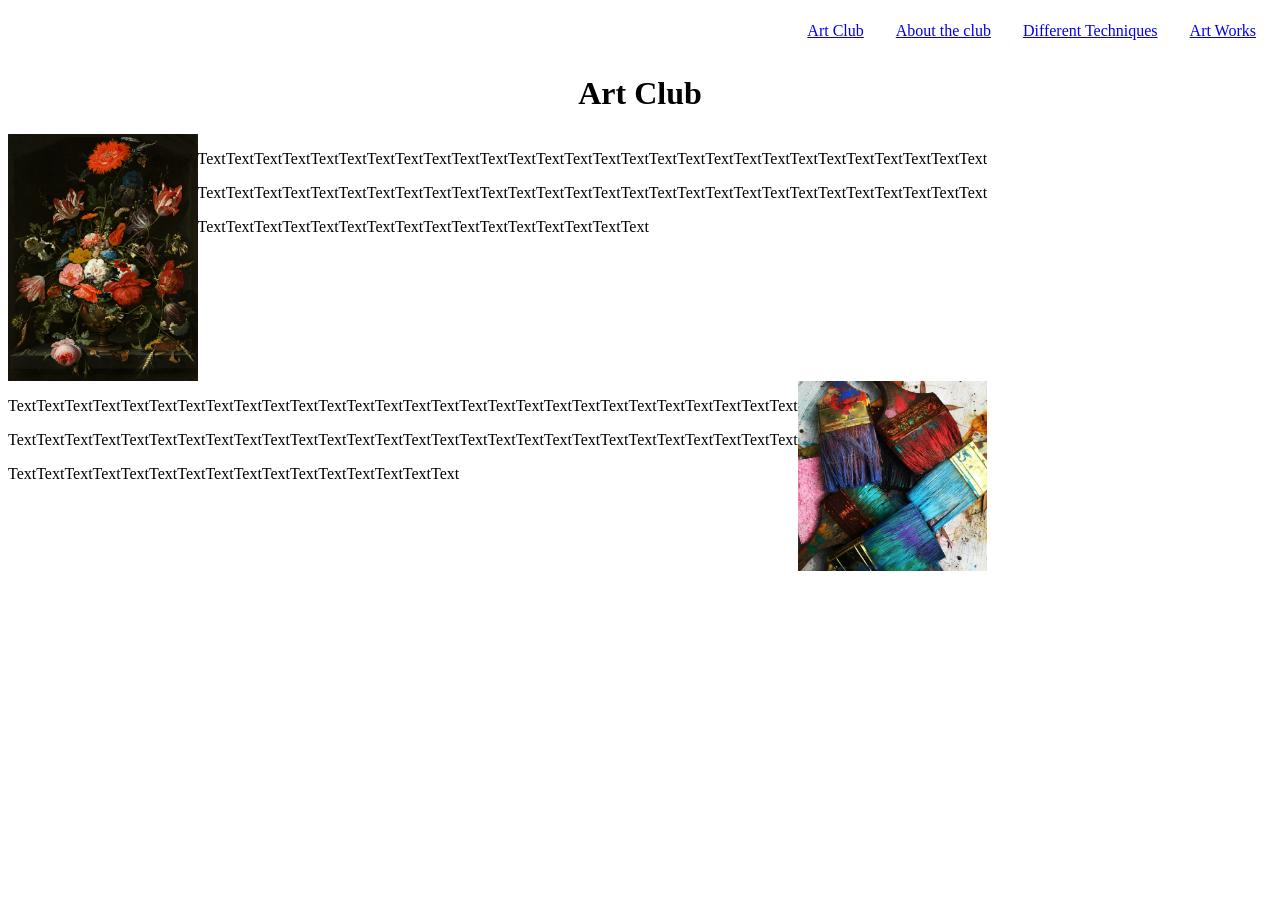
==== index.html @ 6fee90d1 "I have finished making my About the club webpage and order my nav bar pages in index ,about, techniq" ====
<!DOCTYPE html>
<html lang="eng">

<head>
    <!-- non visible content-->
    <title>Index</title>
    <link rel="stylesheet" href="styles.css">
</head>

<body>
    <div class="navbar">
        <ul>
            <li><a href="art-works.html">Art Works</a></li>
            <li><a href="different-techniques.html">Different Techniques</a></li>
            <li><a href="about.html">About the club</a></li>
            <li><a href="index.html">Art Club</a></li>
        </ul>
    </div>
    <h1>Art Club</h1>
    <div class="container">
        <img src="images-for-art/europeana-5TK1F5VfdIk-unsplash.jpg" alt="Flowers picture">
        <div>
            <p>TextTextTextTextTextTextTextTextTextTextTextTextTextTextTextTextTextTextTextTextTextTextTextTextTextTextTextText
            </p>
            <p>TextTextTextTextTextTextTextTextTextTextTextTextTextTextTextTextTextTextTextTextTextTextTextTextTextTextTextText
            </p>
            <p>TextTextTextTextTextTextTextTextTextTextTextTextTextTextTextText</p>
        </div>
    </div>
    <div class="container">
        <div>
            <p>TextTextTextTextTextTextTextTextTextTextTextTextTextTextTextTextTextTextTextTextTextTextTextTextTextTextTextText
            </p>
            <p>TextTextTextTextTextTextTextTextTextTextTextTextTextTextTextTextTextTextTextTextTextTextTextTextTextTextTextText
            </p>
            <p>TextTextTextTextTextTextTextTextTextTextTextTextTextTextTextText</p>
        </div>
        <img src="images-for-art/rhondak-native-florida-folk-artist-_Yc7OtfFn-0-unsplash.jpg" alt="Paint Brush">

    </div>




</body>

</html>
---- styles.css ----
.navbar ul {
    list-style-type: none;
    margin: 0;
    padding: 0;
    overflow: hidden;
}
  
.navbar li {
    float: right;
}
  
.navbar li a {
    display: block;
    text-align: center;
    padding: 14px 16px;
}
.navbar{
    font: 50; 
}
h1{
    text-align: center;
}

.navbar img{
    height: 40px;
    width: auto;
}
.container {
    display:flex;
    flex-direction:row;
}
img {
    width: 15%
}

h1{
    font-size: xx-large;
}
.technique1{
    display: flex;
    flex-direction: row;
}
.Techniques2{
    display: flex;
    flex-direction: row;
}

.technique1 img {
    width: 20%;
}
.Techniques2 img {
    width: 20%;
}
.Club{
    display: flex;
    flex-direction: row;
}

.ClubA {
    display: flex;
    flex-direction: row;
}
.ClubA image{
    width: 90%;
}
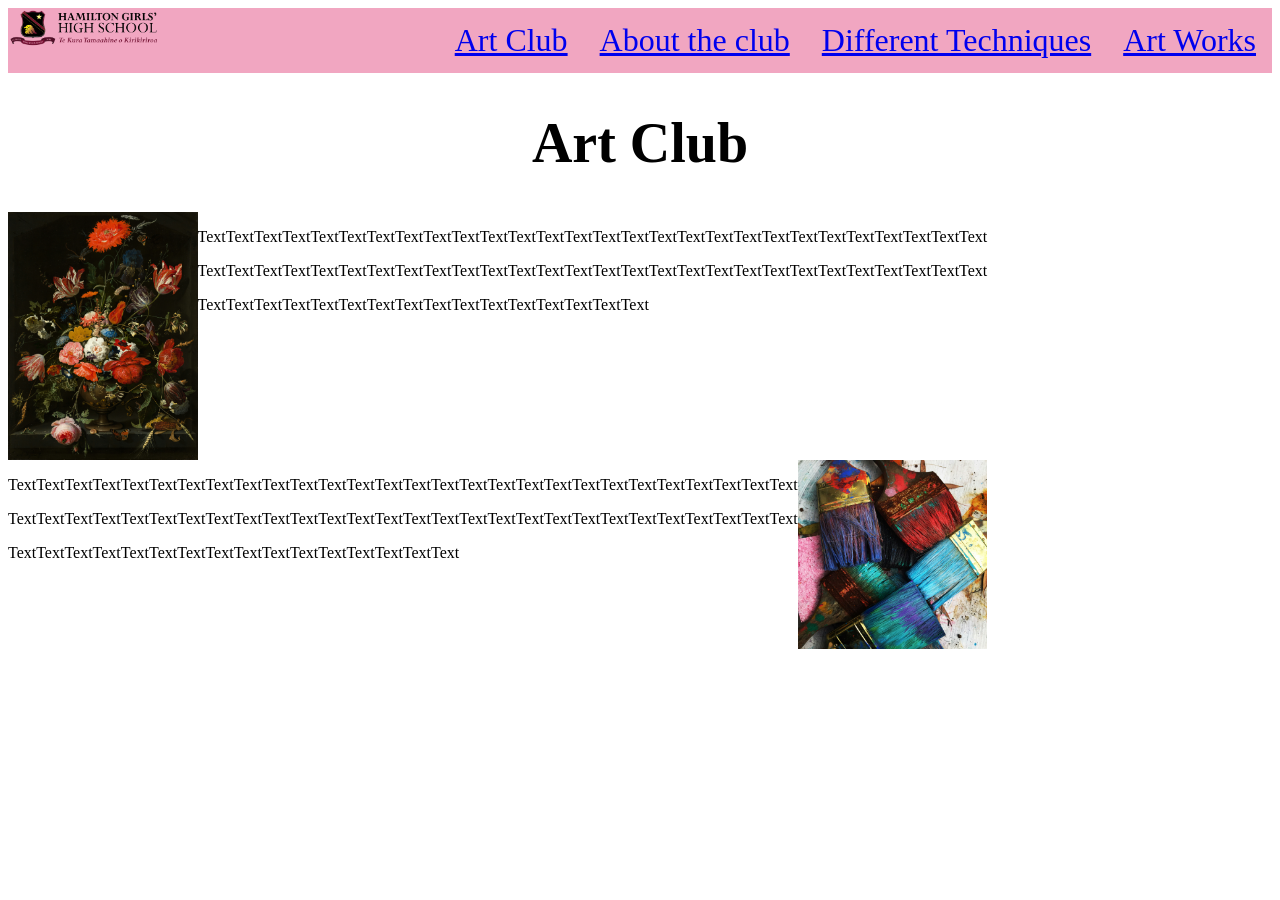
==== commit 424915f4: "Today i did my nav bar colour and added some photos for my art works" ====
--- a/index.html
+++ b/index.html
@@ -10,6 +10,7 @@
 <body>
     <div class="navbar">
         <ul>
+            <img src="images-for-art/HGHS_logo-2023_with_Tereo-08-removebg-preview (1).png" alt="school logo">
             <li><a href="art-works.html">Art Works</a></li>
             <li><a href="different-techniques.html">Different Techniques</a></li>
             <li><a href="about.html">About the club</a></li>
--- a/styles.css
+++ b/styles.css
@@ -62,4 +62,13 @@
 }
 .ClubA image{
     width: 90%;
-}+}
+.navbar{
+    background-color: #f1a6c1;
+}
+.navbar{
+    font-size: 200%;
+}
+h1{
+    font-size: 350%;
+}
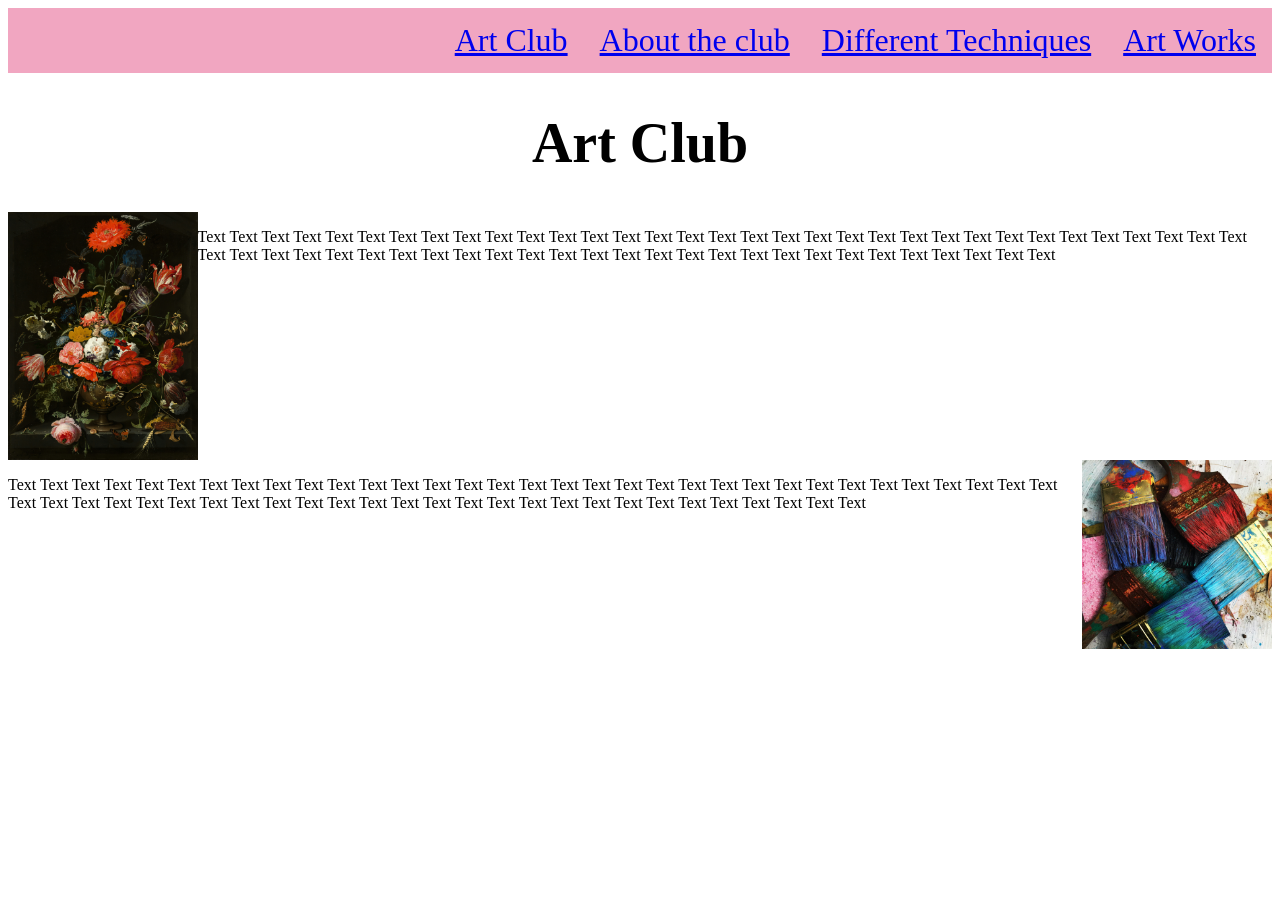
==== commit cd4ddd9c: "I took the logo off my nav bar because it was giving me an error. So there is no navbar for now." ====
--- a/index.html
+++ b/index.html
@@ -1,5 +1,5 @@
 <!DOCTYPE html>
-<html lang="eng">
+<html lang="en">
 
 <head>
     <!-- non visible content-->
@@ -10,7 +10,7 @@
 <body>
     <div class="navbar">
         <ul>
-            <img src="images-for-art/HGHS_logo-2023_with_Tereo-08-removebg-preview (1).png" alt="school logo">
+            
             <li><a href="art-works.html">Art Works</a></li>
             <li><a href="different-techniques.html">Different Techniques</a></li>
             <li><a href="about.html">About the club</a></li>
@@ -21,20 +21,18 @@
     <div class="container">
         <img src="images-for-art/europeana-5TK1F5VfdIk-unsplash.jpg" alt="Flowers picture">
         <div>
-            <p>TextTextTextTextTextTextTextTextTextTextTextTextTextTextTextTextTextTextTextTextTextTextTextTextTextTextTextText
+            <p> Text Text Text Text Text Text Text Text Text Text Text Text Text Text Text Text Text Text Text Text Text
+                Text Text Text Text Text Text Text Text Text Text Text Text Text Text Text Text Text Text Text Text Text
+                Text Text Text Text Text Text Text Text Text Text Text Text Text Text Text Text Text Text
             </p>
-            <p>TextTextTextTextTextTextTextTextTextTextTextTextTextTextTextTextTextTextTextTextTextTextTextTextTextTextTextText
-            </p>
-            <p>TextTextTextTextTextTextTextTextTextTextTextTextTextTextTextText</p>
+
         </div>
     </div>
     <div class="container">
         <div>
-            <p>TextTextTextTextTextTextTextTextTextTextTextTextTextTextTextTextTextTextTextTextTextTextTextTextTextTextTextText
-            </p>
-            <p>TextTextTextTextTextTextTextTextTextTextTextTextTextTextTextTextTextTextTextTextTextTextTextTextTextTextTextText
-            </p>
-            <p>TextTextTextTextTextTextTextTextTextTextTextTextTextTextTextText</p>
+            <p> Text Text Text Text Text Text Text Text Text Text Text Text Text Text Text Text Text Text Text Text Text
+                Text Text Text Text Text Text Text Text Text Text Text Text Text Text Text Text Text Text Text Text Text
+                Text Text Text Text Text Text Text Text Text Text Text Text Text Text Text Text Text Text </p>
         </div>
         <img src="images-for-art/rhondak-native-florida-folk-artist-_Yc7OtfFn-0-unsplash.jpg" alt="Paint Brush">
 
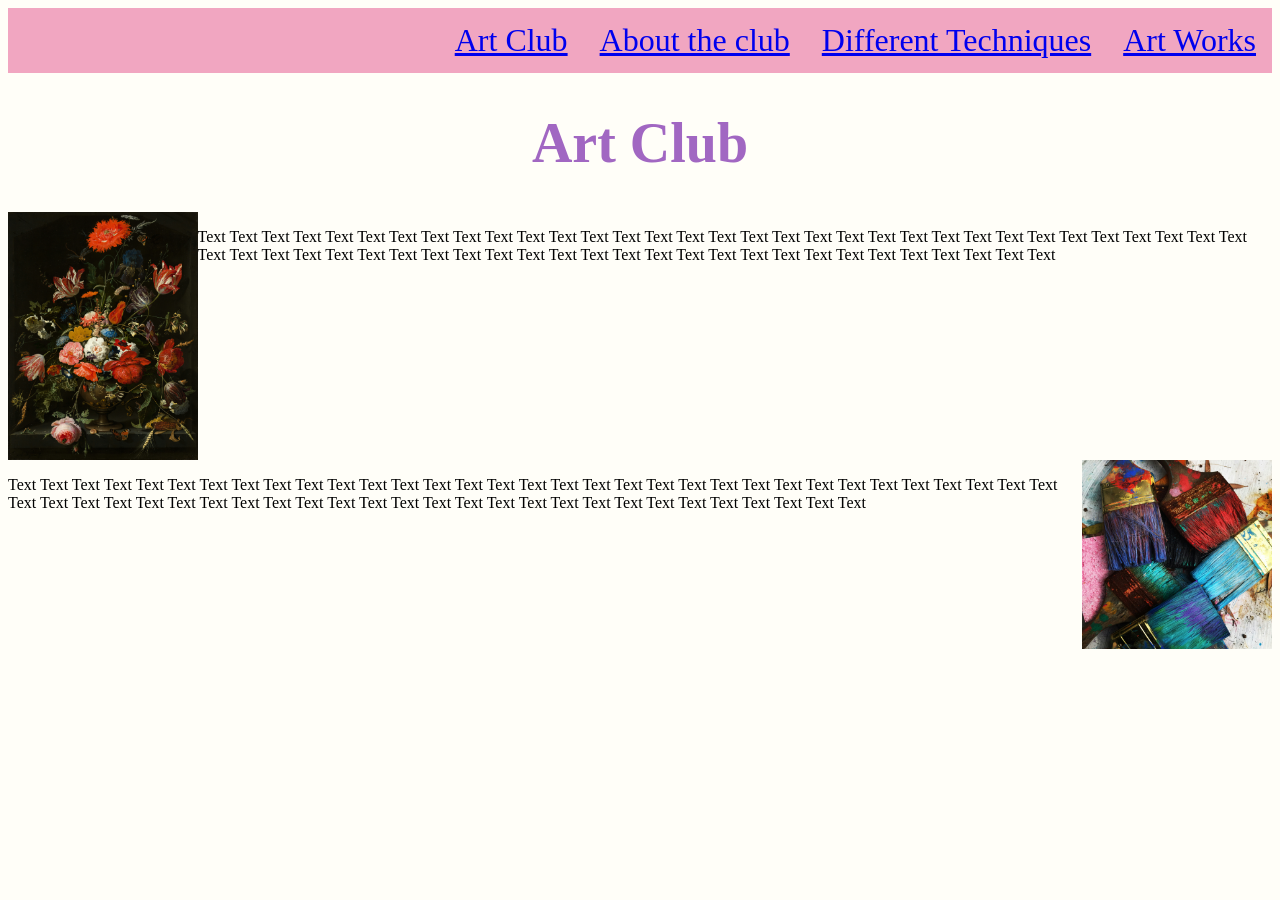
==== commit ada0102f: "Today, I have set up the background color, set up my heading CSS, Set text CSS for my sprint 2 and i" ====
--- a/index.html
+++ b/index.html
@@ -19,7 +19,7 @@
     </div>
     <h1>Art Club</h1>
     <div class="container">
-        <img src="images-for-art/europeana-5TK1F5VfdIk-unsplash.jpg" alt="Flowers picture">
+        <img src="images-for-art/Flowers.jpg" alt="Flowers picture">
         <div>
             <p> Text Text Text Text Text Text Text Text Text Text Text Text Text Text Text Text Text Text Text Text Text
                 Text Text Text Text Text Text Text Text Text Text Text Text Text Text Text Text Text Text Text Text Text
@@ -34,8 +34,7 @@
                 Text Text Text Text Text Text Text Text Text Text Text Text Text Text Text Text Text Text Text Text Text
                 Text Text Text Text Text Text Text Text Text Text Text Text Text Text Text Text Text Text </p>
         </div>
-        <img src="images-for-art/rhondak-native-florida-folk-artist-_Yc7OtfFn-0-unsplash.jpg" alt="Paint Brush">
-
+        <img src="images-for-art/Paintbrushes2.jpg" alt="Paint Brushes">
     </div>
 
 
--- a/styles.css
+++ b/styles.css
@@ -72,3 +72,15 @@
 h1{
     font-size: 350%;
 }
+body {
+    background-color: #fffef8;
+}
+h1 {
+    color: #a167c2;
+}
+.navbar ul li a:hover {
+    background-color:#fcfcfc;
+  }
+  .navbar a:visited{
+    color: #69145c;
+  }
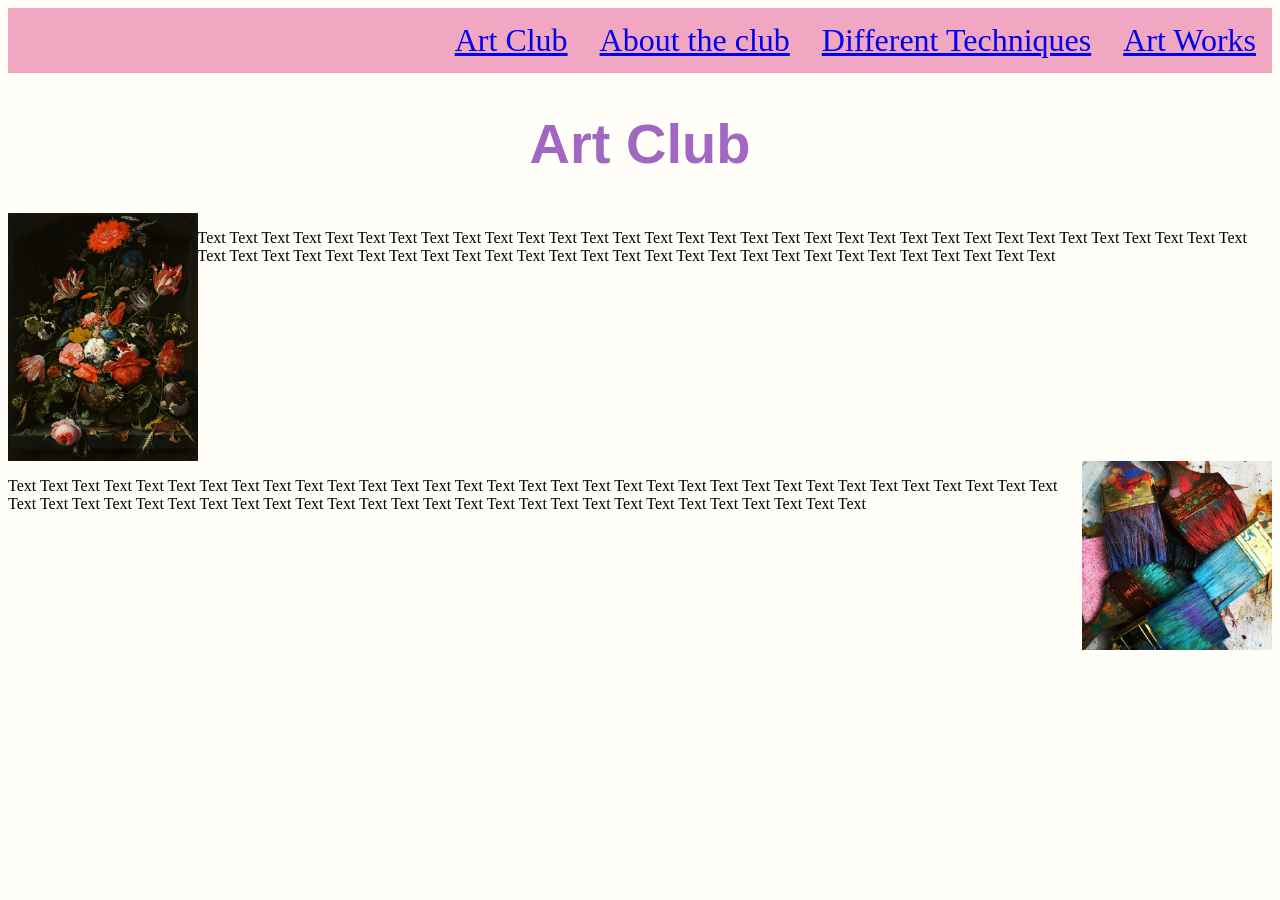
==== commit 3f375ee1: "I have set up my home page CSS and now i am going to start working for the context in the webpage" ====
--- a/index.html
+++ b/index.html
@@ -10,7 +10,6 @@
 <body>
     <div class="navbar">
         <ul>
-            
             <li><a href="art-works.html">Art Works</a></li>
             <li><a href="different-techniques.html">Different Techniques</a></li>
             <li><a href="about.html">About the club</a></li>
--- a/styles.css
+++ b/styles.css
@@ -83,4 +83,16 @@
   }
   .navbar a:visited{
     color: #69145c;
+  }
+  h1{
+    font-family: 'Gill Sans', 'Gill Sans MT', Calibri, 'Trebuchet MS', sans-serif;
+  }
+  .Techniques2 img{
+    border-radius: 50px;
+  }
+  .technique1{
+    padding-bottom: 3.5%;
+  }
+  .technique1 img{
+    border-radius: 50px;
   }
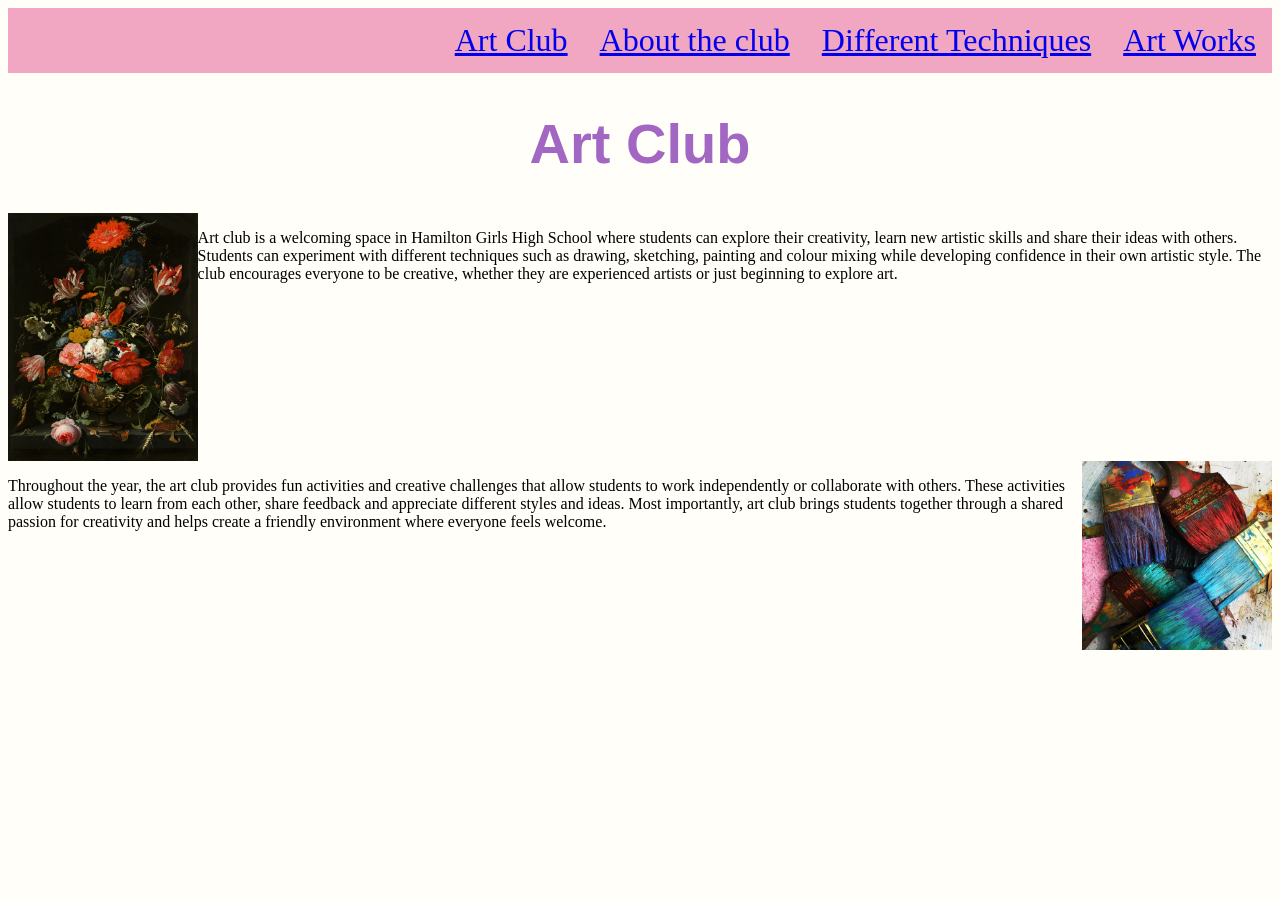
==== commit 67f2eaeb: "I have added the text to all my webpages and added photos to my art works section and i think now i " ====
--- a/index.html
+++ b/index.html
@@ -20,18 +20,14 @@
     <div class="container">
         <img src="images-for-art/Flowers.jpg" alt="Flowers picture">
         <div>
-            <p> Text Text Text Text Text Text Text Text Text Text Text Text Text Text Text Text Text Text Text Text Text
-                Text Text Text Text Text Text Text Text Text Text Text Text Text Text Text Text Text Text Text Text Text
-                Text Text Text Text Text Text Text Text Text Text Text Text Text Text Text Text Text Text
+            <p> Art club is a welcoming space in Hamilton Girls High School where students can explore their creativity, learn new artistic skills and share their ideas with others. Students can experiment with different techniques such as drawing, sketching, painting and colour mixing while developing confidence in their own artistic style. The club encourages everyone to be creative, whether they are experienced artists or just beginning to explore art.
             </p>
-
         </div>
     </div>
     <div class="container">
         <div>
-            <p> Text Text Text Text Text Text Text Text Text Text Text Text Text Text Text Text Text Text Text Text Text
-                Text Text Text Text Text Text Text Text Text Text Text Text Text Text Text Text Text Text Text Text Text
-                Text Text Text Text Text Text Text Text Text Text Text Text Text Text Text Text Text Text </p>
+            <p>Throughout the year, the art club provides fun activities and creative challenges that allow students to work independently or collaborate with others. These activities allow students to learn from each other, share feedback and appreciate different styles and ideas. Most importantly, art club brings students together through a shared passion for creativity and helps create a friendly environment where everyone feels welcome.
+            </p>
         </div>
         <img src="images-for-art/Paintbrushes2.jpg" alt="Paint Brushes">
     </div>
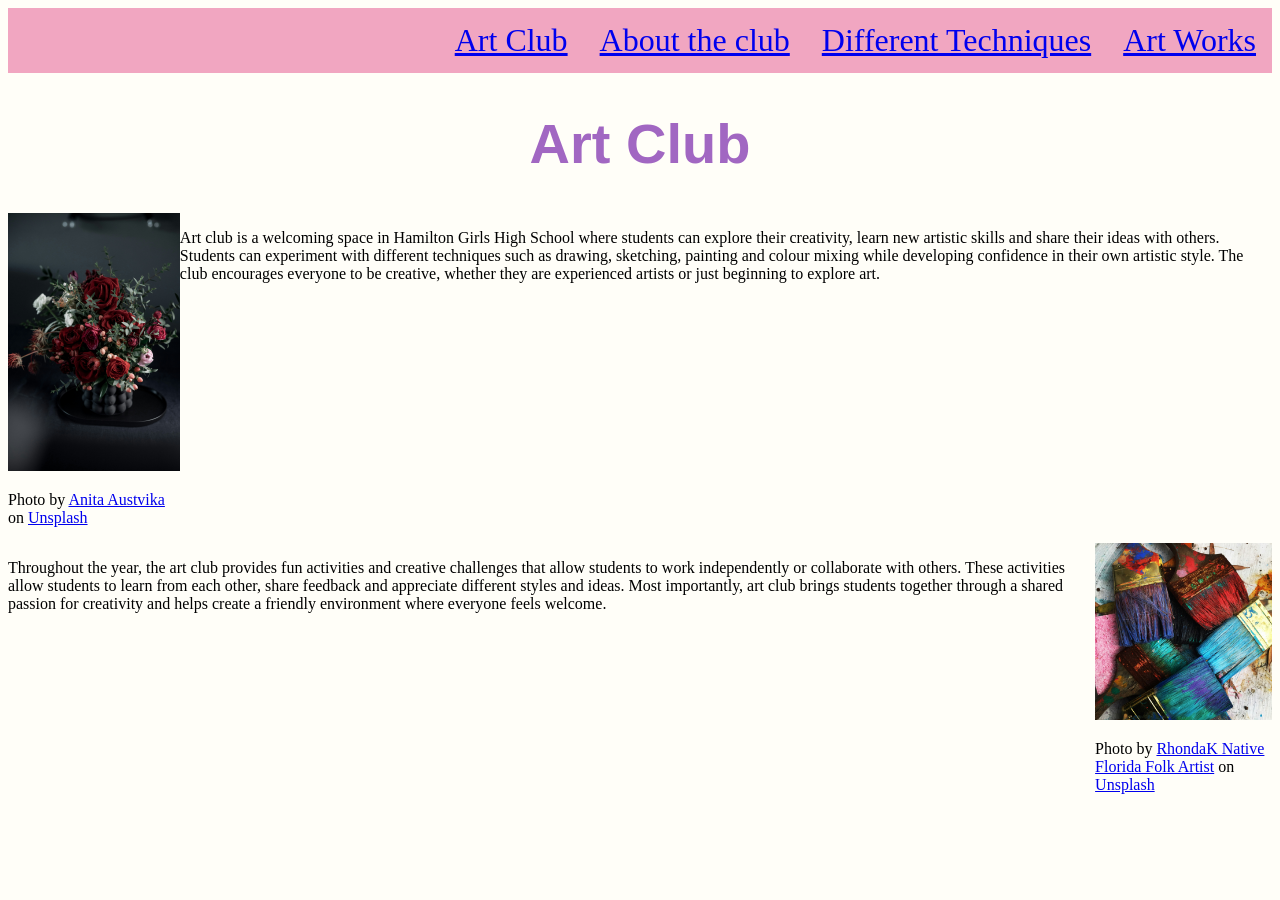
==== commit d4c52936: "I have addeded all the attributions to all my image  and during lunch i will be finished with my spr" ====
--- a/index.html
+++ b/index.html
@@ -18,7 +18,7 @@
     </div>
     <h1>Art Club</h1>
     <div class="container">
-        <img src="images-for-art/Flowers.jpg" alt="Flowers picture">
+        <div class="image-div"><img src="images-for-art/red-flower.jpg" alt="Flowers picture"><p>Photo by <a href="https://unsplash.com/@anitaaustvika?utm_source=unsplash&utm_medium=referral&utm_content=creditCopyText">Anita Austvika</a> on <a href="https://unsplash.com/photos/a-vase-filled-with-lots-of-red-and-white-flowers-cAPVMlhM4x4?utm_source=unsplash&utm_medium=referral&utm_content=creditCopyText">Unsplash</a></p></div>
         <div>
             <p> Art club is a welcoming space in Hamilton Girls High School where students can explore their creativity, learn new artistic skills and share their ideas with others. Students can experiment with different techniques such as drawing, sketching, painting and colour mixing while developing confidence in their own artistic style. The club encourages everyone to be creative, whether they are experienced artists or just beginning to explore art.
             </p>
@@ -29,7 +29,8 @@
             <p>Throughout the year, the art club provides fun activities and creative challenges that allow students to work independently or collaborate with others. These activities allow students to learn from each other, share feedback and appreciate different styles and ideas. Most importantly, art club brings students together through a shared passion for creativity and helps create a friendly environment where everyone feels welcome.
             </p>
         </div>
-        <img src="images-for-art/Paintbrushes2.jpg" alt="Paint Brushes">
+        <div class="image-div"><img src="images-for-art/Paintbrushes2.jpg" alt="Paint Brushes">
+        <p>Photo by <a href="https://unsplash.com/@rhondak?utm_source=unsplash&utm_medium=referral&utm_content=creditCopyText">RhondaK Native Florida Folk Artist</a> on <a href="https://unsplash.com/photos/assorted-color-paintbrushes-_Yc7OtfFn-0?utm_source=unsplash&utm_medium=referral&utm_content=creditCopyText">Unsplash</a></p></div>
     </div>
 
 
--- a/styles.css
+++ b/styles.css
@@ -95,4 +95,17 @@
   }
   .technique1 img{
     border-radius: 50px;
+  }
+
+  .image-div img {
+    width: 100%;
+  }
+
+  .image-div {
+    width: 35%;
+  }
+
+  .photos {
+    display: flex;
+    flex-direction: row;
   }
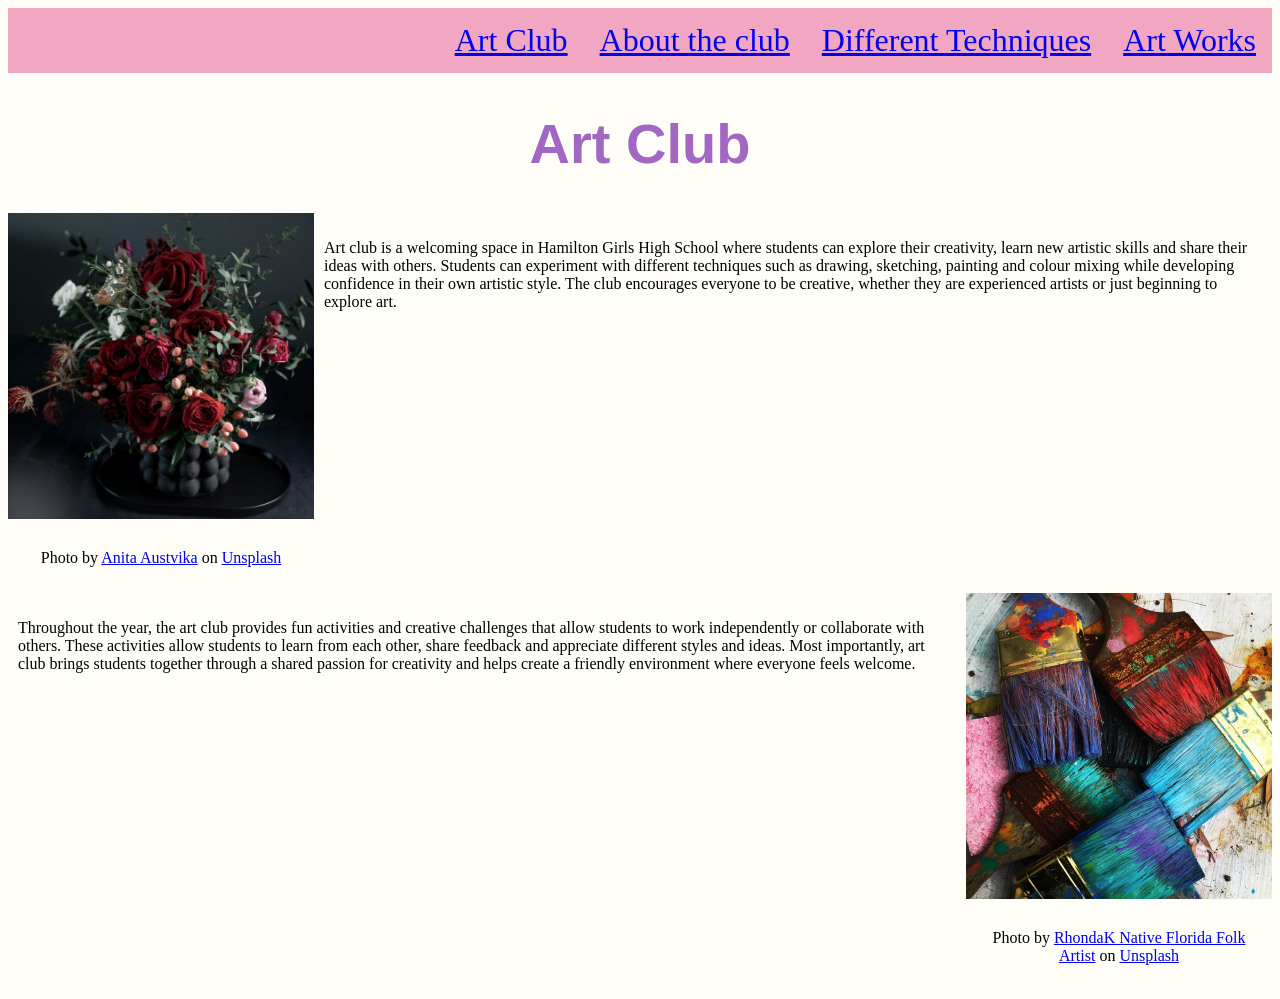
==== commit 3ed61865: "I have finished making my website:)" ====
--- a/index.html
+++ b/index.html
@@ -17,20 +17,40 @@
         </ul>
     </div>
     <h1>Art Club</h1>
+    <link rel="preconnect" href="https://fonts.googleapis.com">
     <div class="container">
-        <div class="image-div"><img src="images-for-art/red-flower.jpg" alt="Flowers picture"><p>Photo by <a href="https://unsplash.com/@anitaaustvika?utm_source=unsplash&utm_medium=referral&utm_content=creditCopyText">Anita Austvika</a> on <a href="https://unsplash.com/photos/a-vase-filled-with-lots-of-red-and-white-flowers-cAPVMlhM4x4?utm_source=unsplash&utm_medium=referral&utm_content=creditCopyText">Unsplash</a></p></div>
+        <div class="image-div"><img src="images-for-art/red-flower.jpg" alt="Flowers picture">
+            <p>Photo by <a
+                    href="https://unsplash.com/@anitaaustvika?utm_source=unsplash&utm_medium=referral&utm_content=creditCopyText">Anita
+                    Austvika</a> on <a
+                    href="https://unsplash.com/photos/a-vase-filled-with-lots-of-red-and-white-flowers-cAPVMlhM4x4?utm_source=unsplash&utm_medium=referral&utm_content=creditCopyText">Unsplash</a>
+            </p>
+        </div>
         <div>
-            <p> Art club is a welcoming space in Hamilton Girls High School where students can explore their creativity, learn new artistic skills and share their ideas with others. Students can experiment with different techniques such as drawing, sketching, painting and colour mixing while developing confidence in their own artistic style. The club encourages everyone to be creative, whether they are experienced artists or just beginning to explore art.
+            <p> Art club is a welcoming space in Hamilton Girls High School where students can explore their creativity,
+                learn new artistic skills and share their ideas with others. Students can experiment with different
+                techniques such as drawing, sketching, painting and colour mixing while developing confidence in their
+                own artistic style. The club encourages everyone to be creative, whether they are experienced artists or
+                just beginning to explore art.
             </p>
         </div>
     </div>
     <div class="container">
         <div>
-            <p>Throughout the year, the art club provides fun activities and creative challenges that allow students to work independently or collaborate with others. These activities allow students to learn from each other, share feedback and appreciate different styles and ideas. Most importantly, art club brings students together through a shared passion for creativity and helps create a friendly environment where everyone feels welcome.
+            <p>Throughout the year, the art club provides fun activities and creative challenges that allow students to
+                work independently or collaborate with others. These activities allow students to learn from each other,
+                share feedback and appreciate different styles and ideas. Most importantly, art club brings students
+                together through a shared passion for creativity and helps create a friendly environment where everyone
+                feels welcome.
             </p>
         </div>
         <div class="image-div"><img src="images-for-art/Paintbrushes2.jpg" alt="Paint Brushes">
-        <p>Photo by <a href="https://unsplash.com/@rhondak?utm_source=unsplash&utm_medium=referral&utm_content=creditCopyText">RhondaK Native Florida Folk Artist</a> on <a href="https://unsplash.com/photos/assorted-color-paintbrushes-_Yc7OtfFn-0?utm_source=unsplash&utm_medium=referral&utm_content=creditCopyText">Unsplash</a></p></div>
+            <p>Photo by <a
+                    href="https://unsplash.com/@rhondak?utm_source=unsplash&utm_medium=referral&utm_content=creditCopyText">RhondaK
+                    Native Florida Folk Artist</a> on <a
+                    href="https://unsplash.com/photos/assorted-color-paintbrushes-_Yc7OtfFn-0?utm_source=unsplash&utm_medium=referral&utm_content=creditCopyText">Unsplash</a>
+            </p>
+        </div>
     </div>
 
 
--- a/styles.css
+++ b/styles.css
@@ -4,43 +4,49 @@
     padding: 0;
     overflow: hidden;
 }
-  
+
 .navbar li {
     float: right;
 }
-  
+
 .navbar li a {
     display: block;
     text-align: center;
     padding: 14px 16px;
 }
-.navbar{
-    font: 50; 
+
+.navbar {
+    font: 50;
 }
-h1{
+
+h1 {
     text-align: center;
 }
 
-.navbar img{
+.navbar img {
     height: 40px;
     width: auto;
 }
+
 .container {
-    display:flex;
-    flex-direction:row;
+    display: flex;
+    flex-direction: row;
 }
+
 img {
     width: 15%
 }
 
-h1{
+h1 {
     font-size: xx-large;
 }
-.technique1{
+
+.technique1 {
     display: flex;
     flex-direction: row;
 }
-.Techniques2{
+
+.Techniques2 {
     display: flex;
     flex-direction: row;
 }
@@ -48,10 +54,12 @@
 .technique1 img {
     width: 20%;
 }
+
 .Techniques2 img {
     width: 20%;
 }
-.Club{
+
+.Club {
     display: flex;
     flex-direction: row;
 }
@@ -60,52 +68,73 @@
     display: flex;
     flex-direction: row;
 }
-.ClubA image{
+
+.ClubA image {
     width: 90%;
 }
-.navbar{
+
+.navbar {
     background-color: #f1a6c1;
-}
-.navbar{
     font-size: 200%;
 }
-h1{
+
+h1 {
     font-size: 350%;
+    color: #a167c2;
+    font-family: 'Gill Sans', 'Gill Sans MT', Calibri, 'Trebuchet MS', sans-serif;
 }
+
+p{
+    padding:10px;
+}
+
 body {
     background-color: #fffef8;
 }
-h1 {
-    color: #a167c2;
+
+
+.navbar ul li a:hover {
+    background-color: #fcfcfc;
 }
-.navbar ul li a:hover {
-    background-color:#fcfcfc;
-  }
-  .navbar a:visited{
+
+.navbar a:visited {
     color: #69145c;
-  }
-  h1{
-    font-family: 'Gill Sans', 'Gill Sans MT', Calibri, 'Trebuchet MS', sans-serif;
-  }
-  .Techniques2 img{
+}
+
+
+
+.Techniques2 img {
     border-radius: 50px;
-  }
-  .technique1{
+}
+
+.technique1 {
     padding-bottom: 3.5%;
-  }
-  .technique1 img{
+}
+
+.technique1 img {
     border-radius: 50px;
-  }
+}
 
-  .image-div img {
+.image-div img {
     width: 100%;
-  }
+}
 
-  .image-div {
+.image-div {
     width: 35%;
-  }
+}
 
-  .photos {
+.photos {
     display: flex;
     flex-direction: row;
-  }+}
+
+.image-div {
+    flex: 0 0 calc(25% - 10px);
+    text-align: center;
+}
+
+.image-div img {
+    aspect-ratio: 1 /1;
+    object-fit: cover;
+    max-width: 100%;
+}
